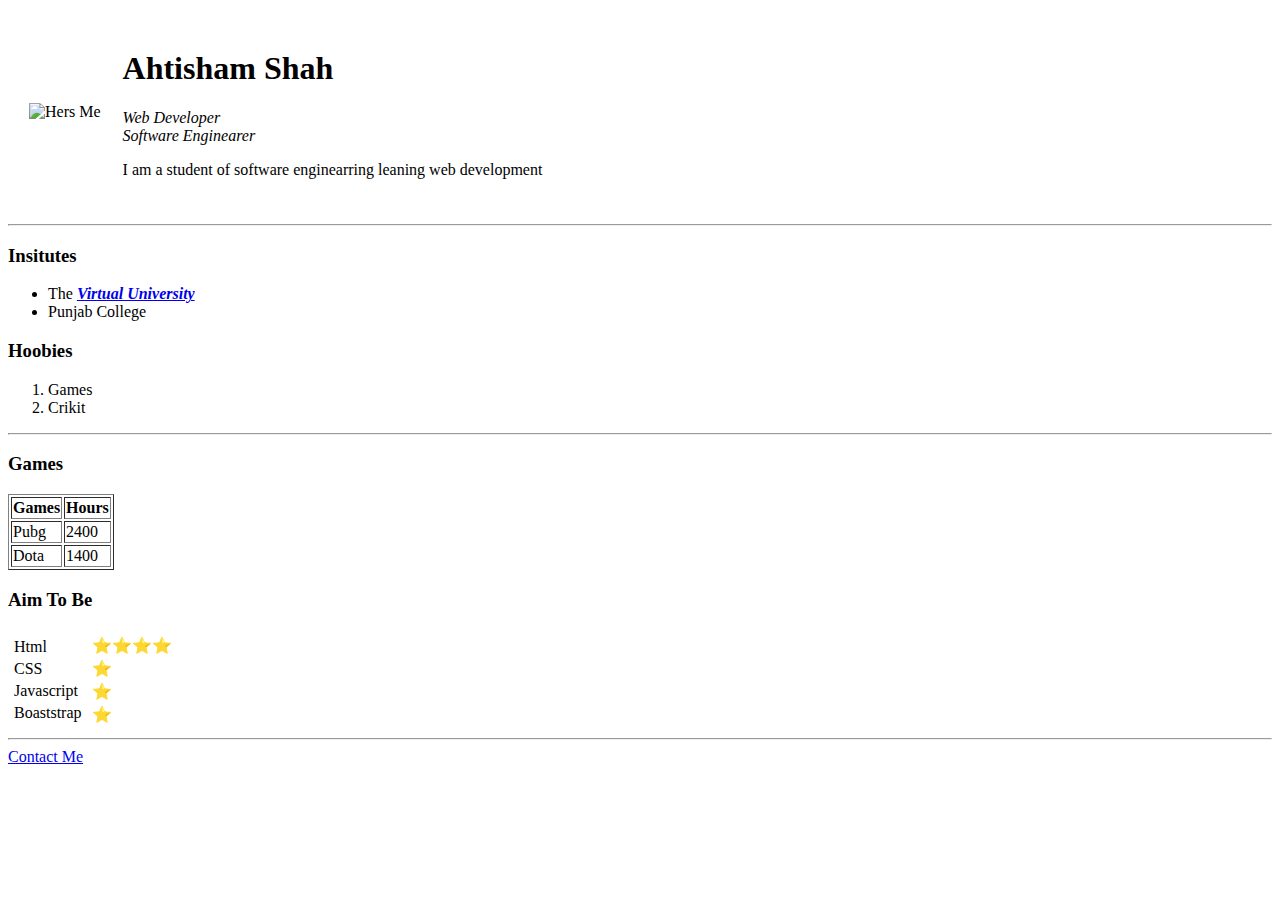
==== index.html @ 8521d760 "Rename HELO.html to index.html" ====
<!DOCTYPE html>
<html lang="en" dir="ltr">
  <head>
    <meta charset="utf-8">
    <title>CV</title>
  </head>
  <body>
    <table cellspacing="20">
      <tr>
        <td><img src="https://pbs.twimg.com/profile_images/1483422162925072387/4SC44Cso_400x400.jpg" alt="Hers Me"></td>
        <td><h1>Ahtisham Shah</h1>
          <p>
          <em>Web Developer</em>
          <br>
          <em>Software Enginearer</a></em>
          </p>
          <p>I am a student of software enginearring leaning web development </p></td>
      </tr>
    </table>
    <hr>
    <h3>Insitutes</h3>
    <ul>
      <li>
        The <a href="https://www.Google.com"> <em><strong>Virtual University</strong></em> </a>
      </li>
      <li>
         Punjab College
      </li>
    </ul>
    <h3>Hoobies</h3>
    <ol>
      <li>
         Games
      </li>
      <li>
         Crikit
      </li>
    </ol>
    <hr>
    <h3>Games</h3>
    <table border="1">
      <thead>
        <th>Games</th>
        <th>Hours</th>
      </thead>
      <tbody>
      <tr>
        <td>Pubg</td>
        <td>2400</td>
      </tr>
      <tr>
        <td>Dota</td>
        <td>1400</td>
      </tr>
        </tbody>
    </table>
    <h3>Aim To Be</h3>
    <table>
      <tr>
        <td>
          <table cellspacing="2">
            <tr>
              <td>Html</td>
            </tr>
            <tr>
              <td>CSS</td>
            </tr>
            <tr>
              <td>Javascript</td>
            </tr>
            <tr>
              <td>Boaststrap</td>
            </tr>
        </table></td>
        <td><table cellspacing="2">
            <tr>
              <td>⭐⭐⭐⭐</td>
            </tr>
            <tr>
              <td>⭐</td>
            </tr>
            <tr>
              <td>⭐</td>
            </tr>
            <tr>
              <td>⭐</td>
            </tr>
        </table></td>
      </tr>
    </table>
    <hr>
    <a href="gg.html">Contact Me</a>
  </body>
</html>
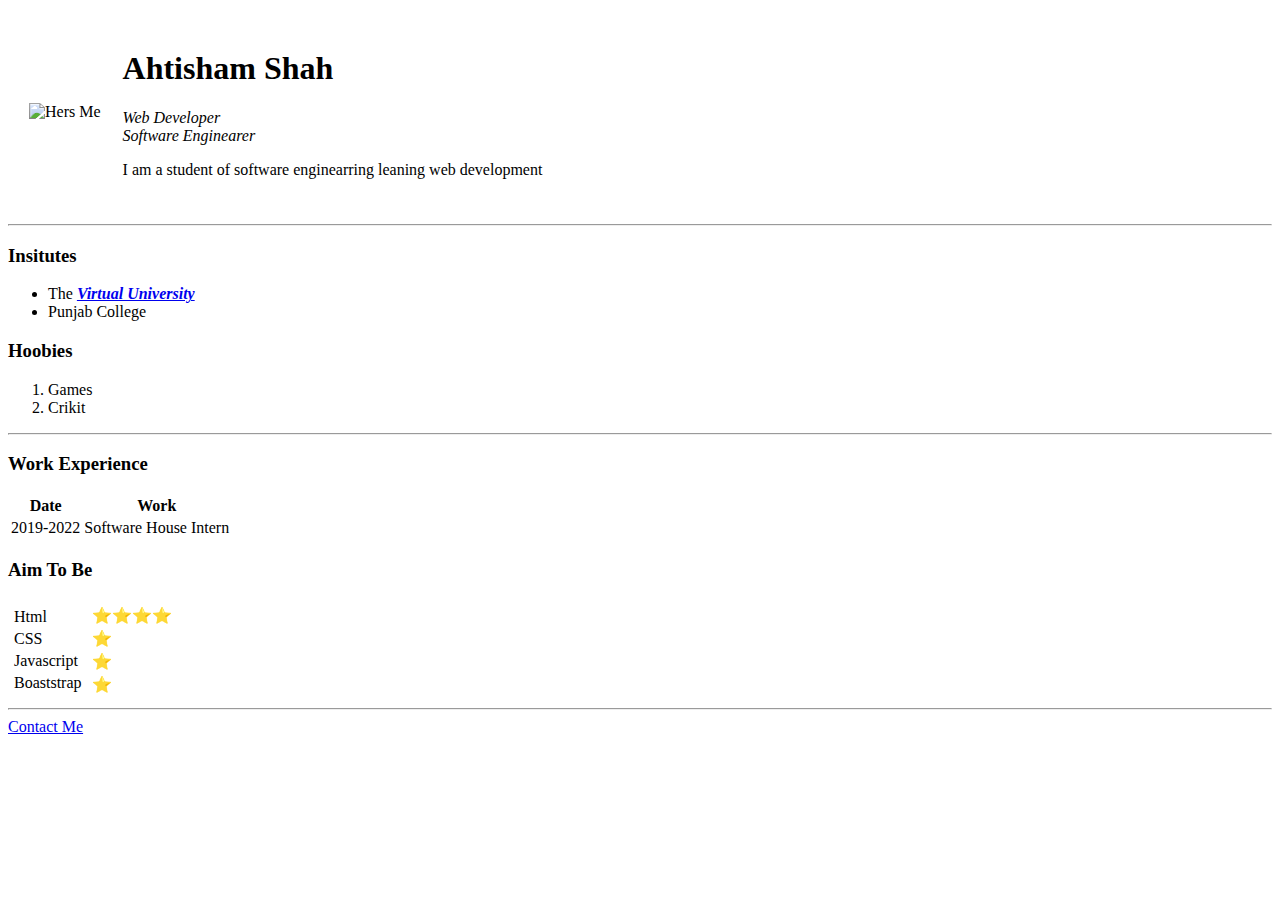
==== commit 3c655d25: "Update index.html" ====
--- a/index.html
+++ b/index.html
@@ -3,11 +3,13 @@
   <head>
     <meta charset="utf-8">
     <title>CV</title>
+    <link rel="stylesheet" href="css/Styles.css">
   </head>
+
   <body>
     <table cellspacing="20">
       <tr>
-        <td><img src="https://pbs.twimg.com/profile_images/1483422162925072387/4SC44Cso_400x400.jpg" alt="Hers Me"></td>
+        <td><img src="PIC.png" alt="Hers Me"></td>
         <td><h1>Ahtisham Shah</h1>
           <p>
           <em>Web Developer</em>
@@ -37,22 +39,22 @@
       </li>
     </ol>
     <hr>
-    <h3>Games</h3>
-    <table border="1">
-      <thead>
-        <th>Games</th>
-        <th>Hours</th>
-      </thead>
-      <tbody>
-      <tr>
-        <td>Pubg</td>
-        <td>2400</td>
+    <h3>Work Experience</h3>
+    <table>
+  <thead>
+    <th>Date</th>
+    <th>Work</th>
+  </thead>
+  <tbody>
+    <tr>
+      <td>
+        2019-2022
+      </td>
+      <td>
+        Software House Intern
+      </td>
       </tr>
-      <tr>
-        <td>Dota</td>
-        <td>1400</td>
-      </tr>
-        </tbody>
+  </tbody>
     </table>
     <h3>Aim To Be</h3>
     <table>
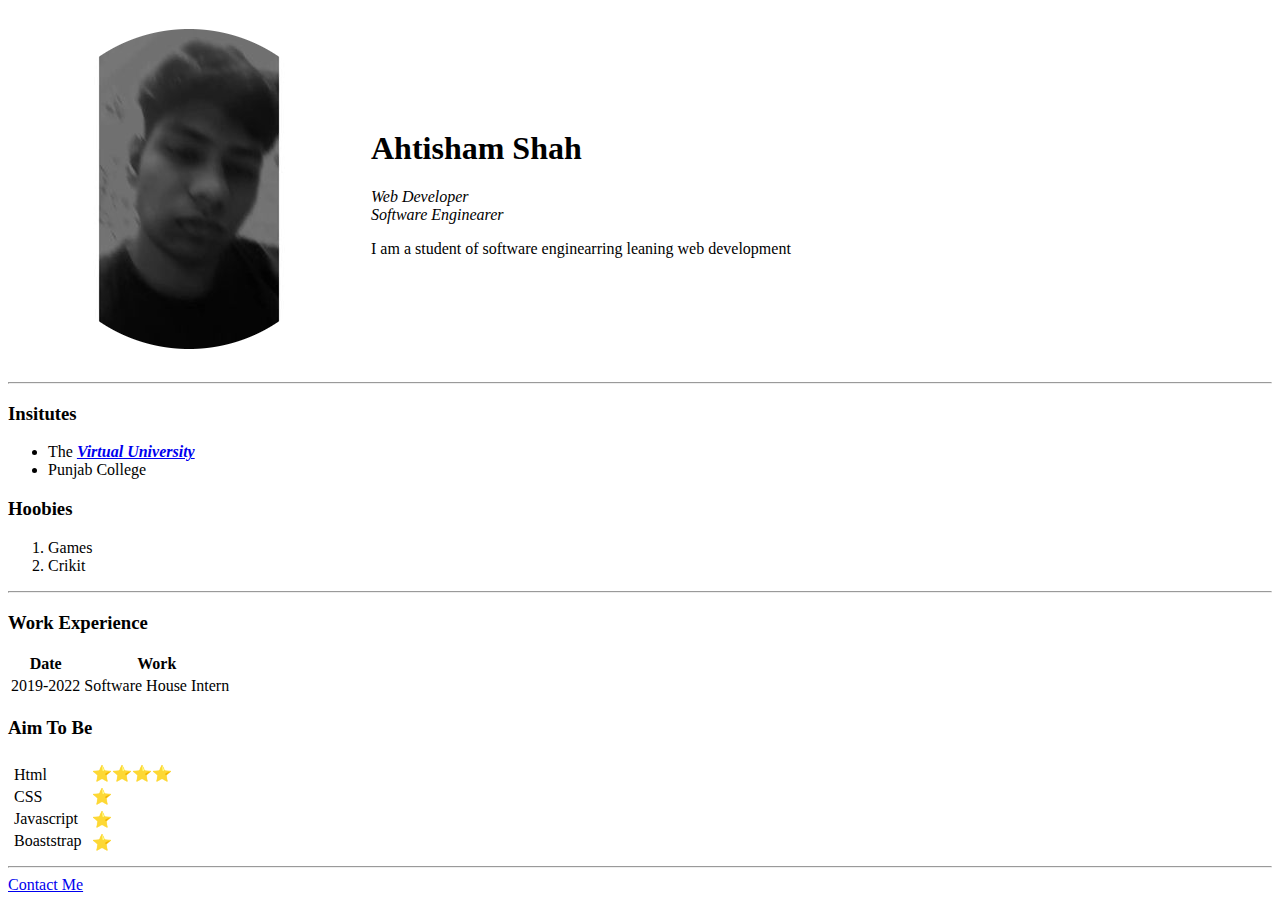
==== commit dd1b6ab8: "Update index.html" ====
--- a/index.html
+++ b/index.html
@@ -3,7 +3,7 @@
   <head>
     <meta charset="utf-8">
     <title>CV</title>
-    <link rel="stylesheet" href="css/Styles.css">
+    <link rel="stylesheet" href="https://github.com/Bc190405810/cv/css/Styles.css">
   </head>
 
   <body>
